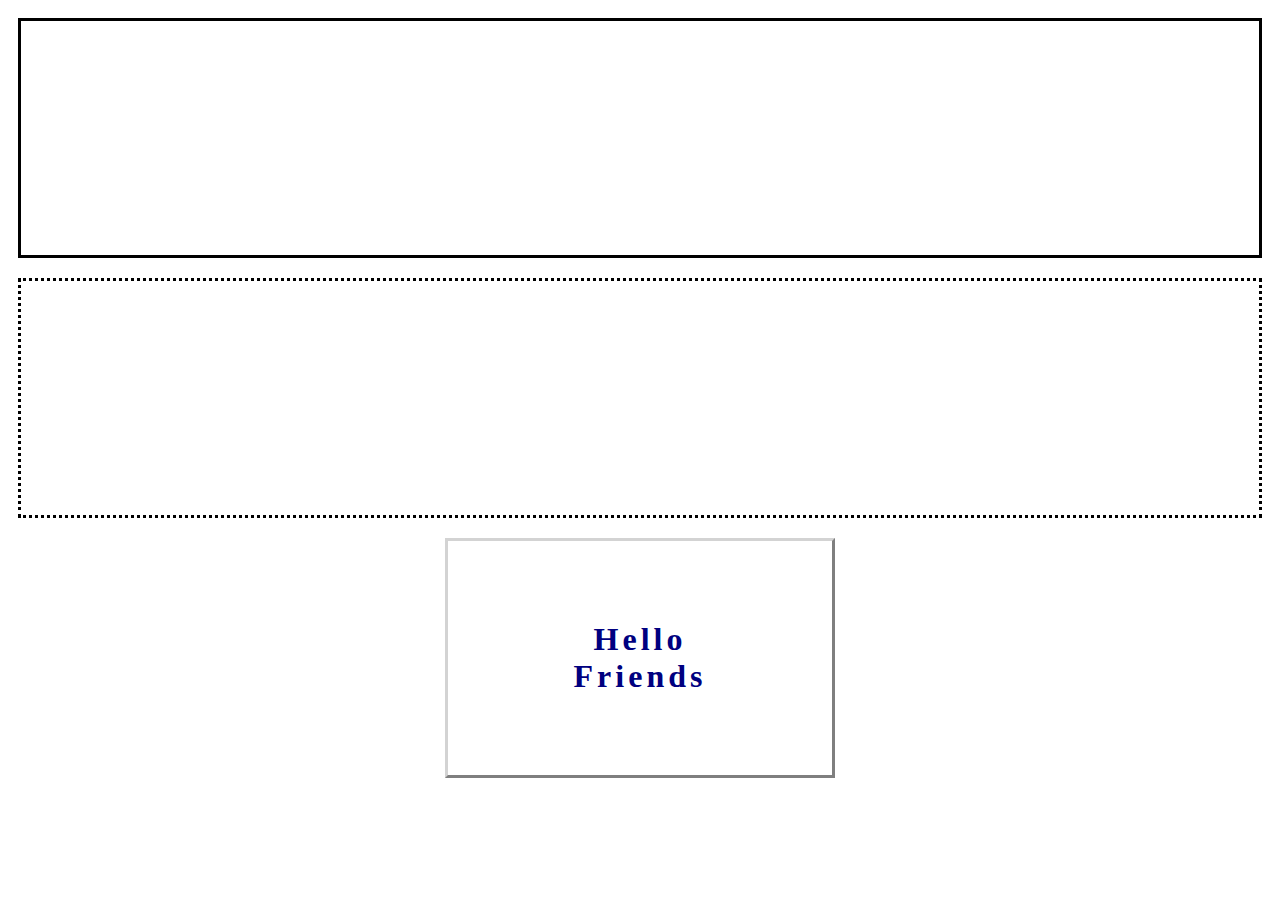
==== drill-2/index.html @ 26f1e1ef "finished 1 out of 3 of drill-2" ====
<!DOCTYPE html>
<html lang="en">
<head>
    <meta charset="UTF-8">
    <meta http-equiv="X-UA-Compatible" content="IE=edge">
    <meta name="viewport" content="width=device-width, initial-scale=1.0">
    <title>Drill-2</title>
    <link rel="stylesheet" href="index.css">
</head>
<body>
    <div class = "sections one"></div>
    <div class = "sections two">
        <div class = box></div>
    </div>
    <div class = "sections three">
        <h1>Hello</h1>
        <h1>Friends</h1>
    </div>
</body>
</html>
---- drill-2/index.css ----
body {
    display: flex;
    flex-direction: column;
}

.sections {
    height: 26vh;
    margin: 10px;

}
.one {
    border-style: solid;
    border-color: black;
}
.two {
    border-style: dotted;
    border-color: black;
}
.three {
    width: 30vw;
    margin-left: auto;
    margin-right: auto;
    border-style: outset;
    border-color: lightgray;
    display: flex;
    flex-direction: column;
    align-items: center;
    justify-content: center;
}
h1 {
    color: navy;
    /* text-align: center; */
    font-family: 'Times New Roman', Times, serif;
    letter-spacing: 4px;
    margin: 0px;

}

box {
    margin: 10%;
}
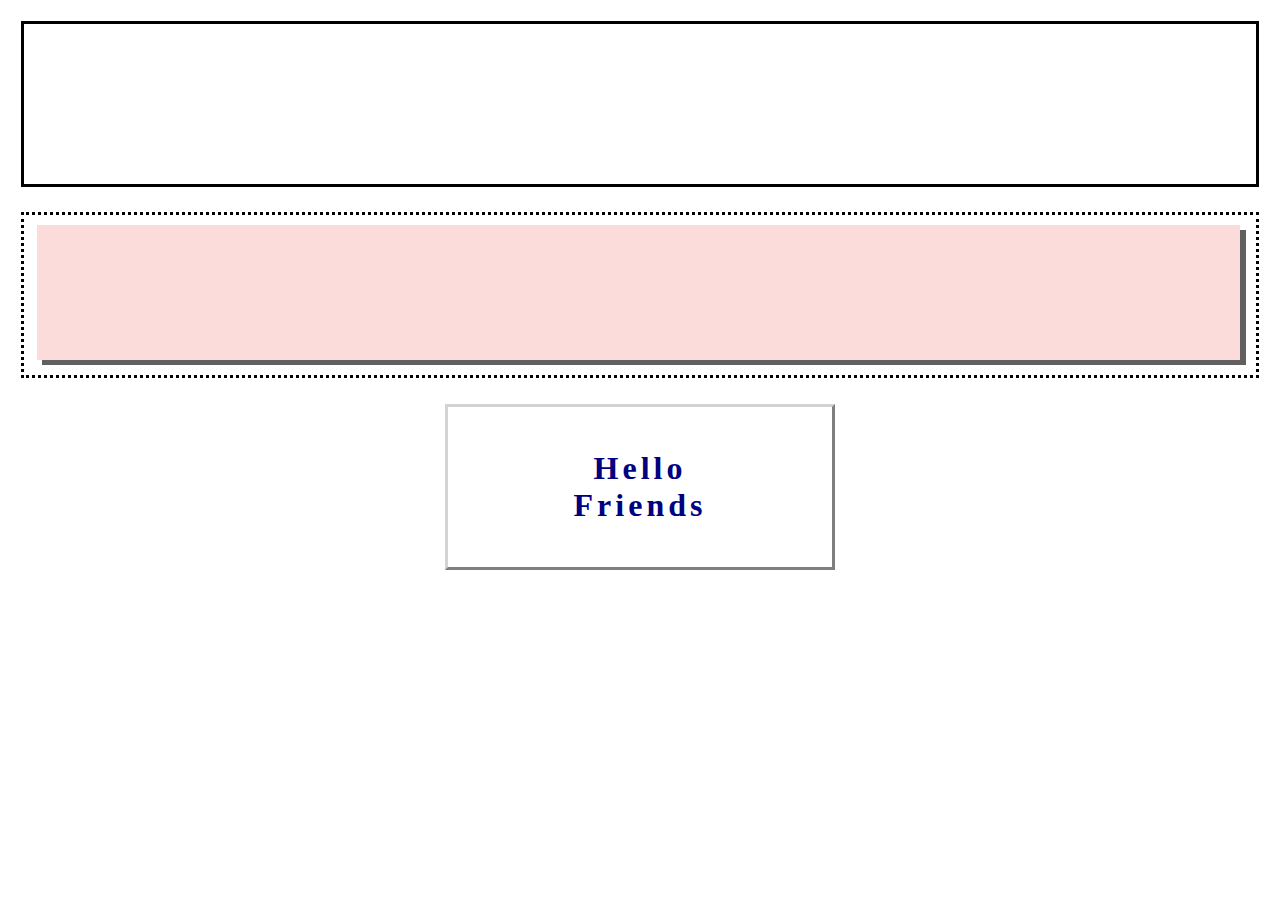
==== commit fe1c577d: "completed 2nd box in drill-2" ====
--- a/drill-2/index.html
+++ b/drill-2/index.html
@@ -11,6 +11,7 @@
     <div class = "sections one"></div>
     <div class = "sections two">
         <div class = box></div>
+        <div class = box2></div>
     </div>
     <div class = "sections three">
         <h1>Hello</h1>
--- a/drill-2/index.css
+++ b/drill-2/index.css
@@ -4,8 +4,8 @@
 }
 
 .sections {
-    height: 26vh;
-    margin: 10px;
+    height: 160px;
+    margin: 1vw;
 
 }
 .one {
@@ -29,13 +29,27 @@
 }
 h1 {
     color: navy;
-    /* text-align: center; */
     font-family: 'Times New Roman', Times, serif;
     letter-spacing: 4px;
     margin: 0px;
 
 }
 
-box {
-    margin: 10%;
+.box {
+    position: absolute;
+    height: 135px;
+    width: 94vw; 
+    margin-left: 1vw;
+    margin-top: 10px;
+    background-color: rgb(252, 219, 219);
 }
+
+.box2 {
+    position: absolute;
+    height: 135px;
+    width: 94vw; 
+    margin-left: 1.45vw;
+    margin-top: 15px;
+    background-color: rgba(0, 0, 0, 0.624);
+    z-index: -1;
+}
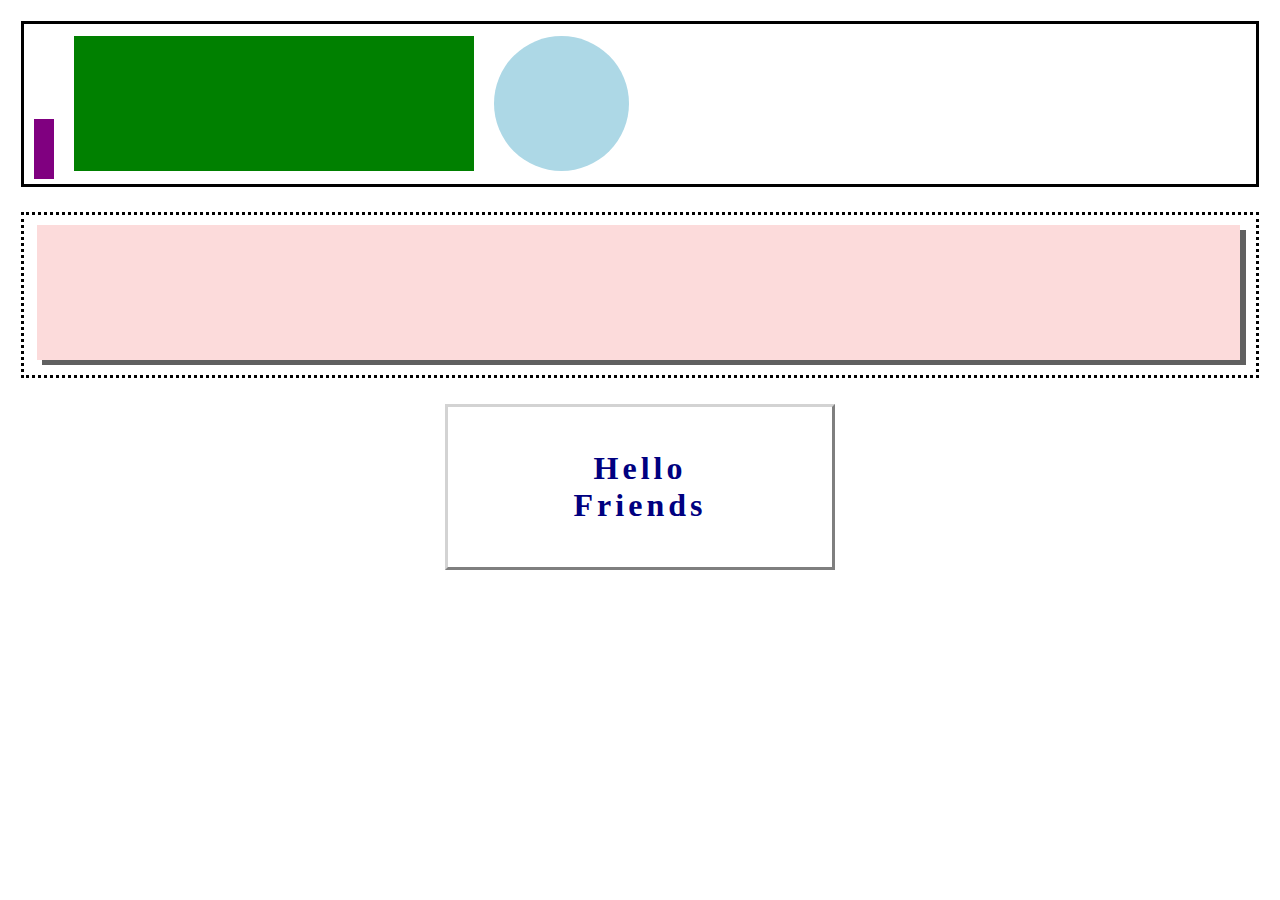
==== commit a97a39b0: "completed drill-2" ====
--- a/drill-2/index.html
+++ b/drill-2/index.html
@@ -8,7 +8,11 @@
     <link rel="stylesheet" href="index.css">
 </head>
 <body>
-    <div class = "sections one"></div>
+    <div class = "sections one">
+        <div class ="v-rectangle"></div>
+        <div class ="h-rectangle"></div>
+        <div class ="circle"></div>
+    </div>
     <div class = "sections two">
         <div class = box></div>
         <div class = box2></div>
--- a/drill-2/index.css
+++ b/drill-2/index.css
@@ -11,7 +11,34 @@
 .one {
     border-style: solid;
     border-color: black;
+    display: flex;
+    justify-content: flex-start;
+    align-items: center;
+
 }
+.v-rectangle {
+    height: 60px;
+    width: 20px;
+    background-color: purple;
+    margin-left: 10px;
+    margin-top: 90px;
+    
+}
+.h-rectangle {
+    height: 135px;
+    width: 400px;
+    background-color: green;
+    margin-left: 20px;
+}
+.circle {
+    height: 135px;
+    width: 135px;
+    background-color: lightblue;
+    border-radius: 50%;
+    margin-left: 20px;
+}
+
+
 .two {
     border-style: dotted;
     border-color: black;
